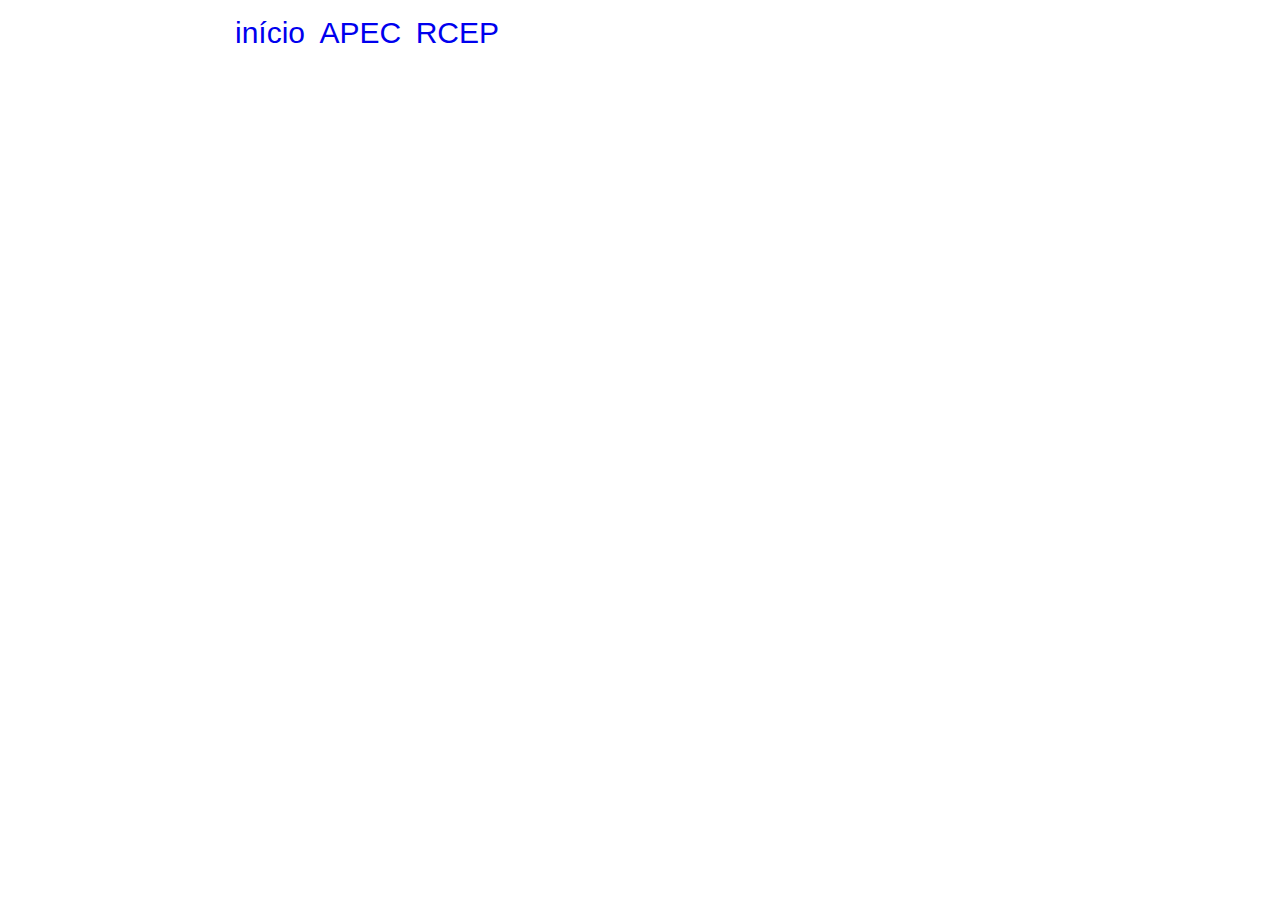
==== apec.html @ 2ad160b2 "inicio(css nao terminado)" ====
<!DOCTYPE html>
<html lang="en">
<head>
    <meta charset="UTF-8">
    <meta http-equiv="X-UA-Compatible" content="IE=edge">
    <meta name="viewport" content="width=device-width, initial-scale=1.0">
    <link rel="stylesheet" href="style.css">
    <title>APEC</title>
</head>
<body>
    <header>
        <ul>
            <li><a href=".">início</a></li><li>
                <a href="apec.html">APEC</a></li>
            <li><a href="rcep.html">RCEP</a></li>
        </ul>
    </header>
</body>
</html>
---- style.css ----
body{
    font-family: 'Segoe UI', Tahoma, Geneva, Verdana, sans-serif;
    width: 900px;
    margin: auto;
}
header ul li{
    list-style: none;
    display: inline;
    margin: 5px;
}
header ul li a{
    text-decoration: none;
    font-size: 30px;
}
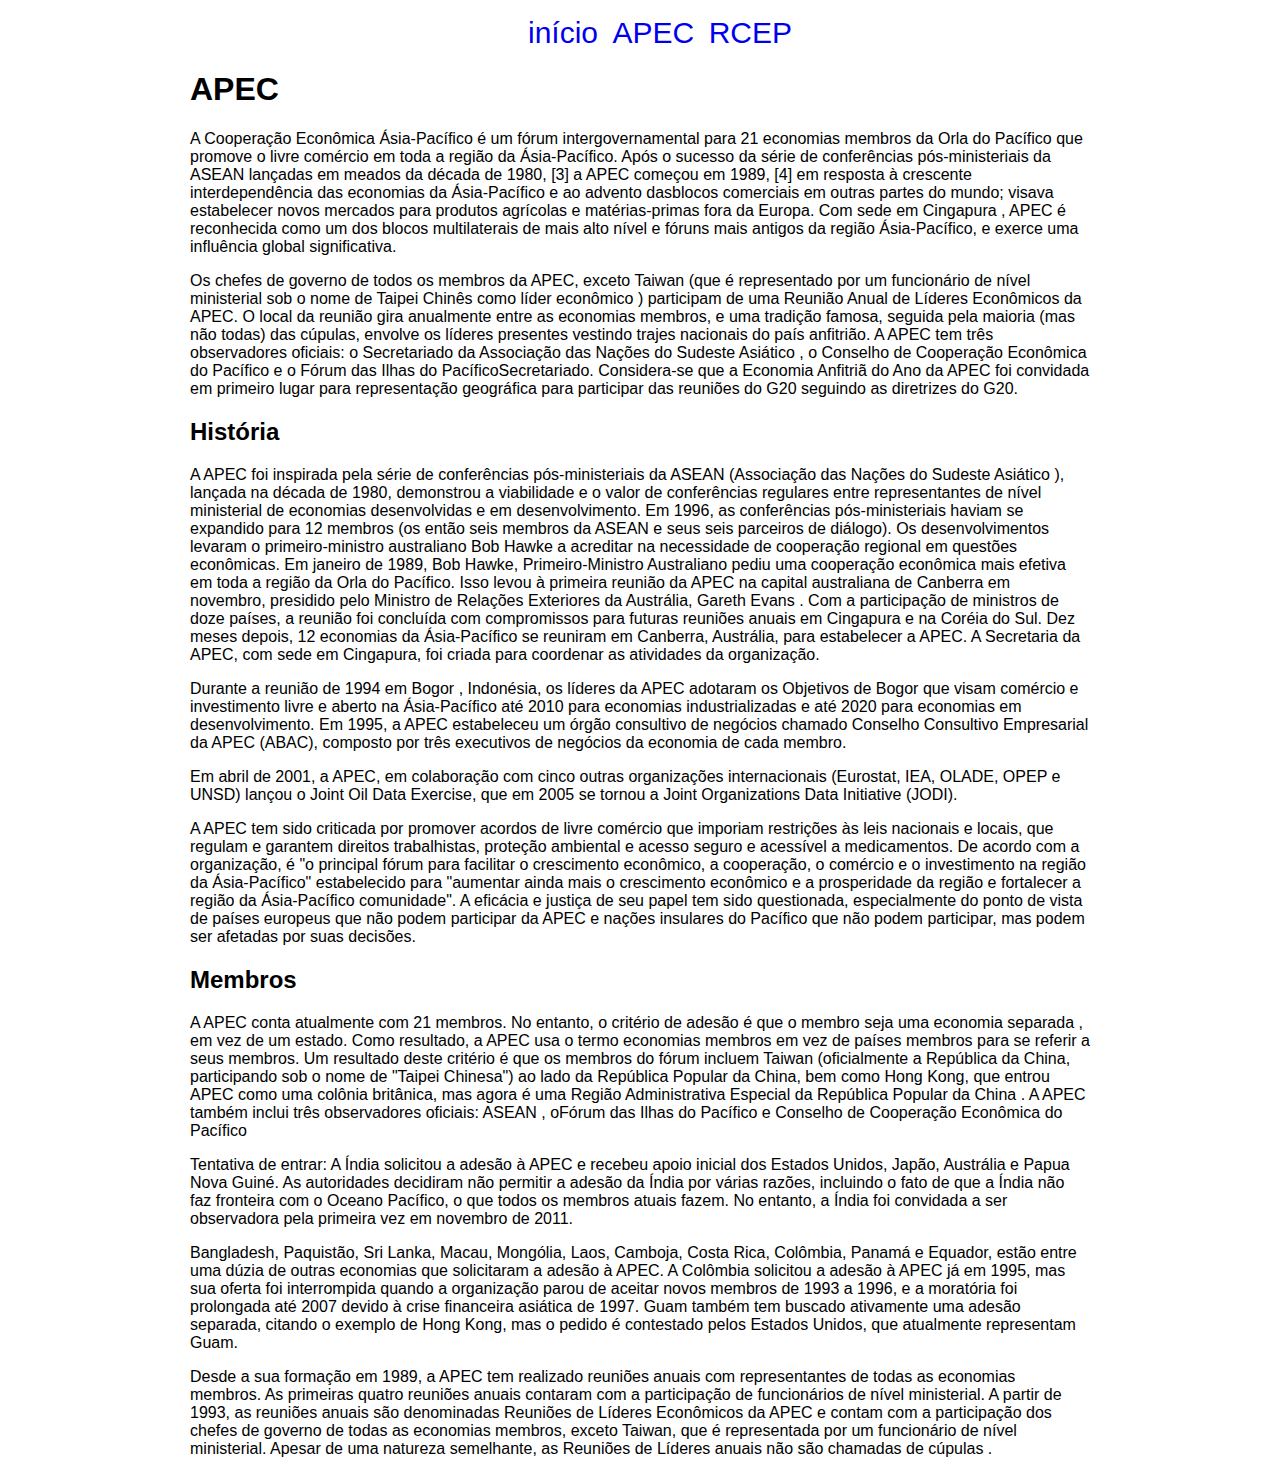
==== commit 1601ccad: "texto rcep" ====
--- a/apec.html
+++ b/apec.html
@@ -10,10 +10,30 @@
 <body>
     <header>
         <ul>
-            <li><a href=".">início</a></li><li>
-                <a href="apec.html">APEC</a></li>
+            <li><a href=".">início</a></li>
+            <li><a href="apec.html">APEC</a></li>
             <li><a href="rcep.html">RCEP</a></li>
         </ul>
     </header>
+    <h1>APEC</h1>
+    <section>
+        <p>A Cooperação Econômica Ásia-Pacífico é um fórum intergovernamental para 21 economias membros da Orla do Pacífico que promove o livre comércio em toda a região da Ásia-Pacífico. Após o sucesso da série de conferências pós-ministeriais da ASEAN lançadas em meados da década de 1980, [3] a APEC começou em 1989, [4] em resposta à crescente interdependência das economias da Ásia-Pacífico e ao advento dasblocos comerciais em outras partes do mundo; visava estabelecer novos mercados para produtos agrícolas e matérias-primas fora da Europa. Com sede em Cingapura , APEC é reconhecida como um dos blocos multilaterais de mais alto nível e fóruns mais antigos da região Ásia-Pacífico, e exerce uma influência global significativa.</p>
+<p>Os chefes de governo de todos os membros da APEC, exceto Taiwan (que é representado por um funcionário de nível ministerial sob o nome de Taipei Chinês como líder econômico ) participam de uma Reunião Anual de Líderes Econômicos da APEC. O local da reunião gira anualmente entre as economias membros, e uma tradição famosa, seguida pela maioria (mas não todas) das cúpulas, envolve os líderes presentes vestindo trajes nacionais do país anfitrião. A APEC tem três observadores oficiais: o Secretariado da Associação das Nações do Sudeste Asiático , o Conselho de Cooperação Econômica do Pacífico e o Fórum das Ilhas do PacíficoSecretariado. Considera-se que a Economia Anfitriã do Ano da APEC foi convidada em primeiro lugar para representação geográfica para participar das reuniões do G20 seguindo as diretrizes do G20.</p>
+    </section>
+    <section>
+        <h2>História</h2>
+        <p></p>
+        <p>A APEC foi inspirada pela série de conferências pós-ministeriais da ASEAN  (Associação das Nações do Sudeste Asiático ), lançada na década de 1980, demonstrou a viabilidade e o valor de conferências regulares entre representantes de nível ministerial de economias desenvolvidas e em desenvolvimento. Em 1996, as conferências pós-ministeriais haviam se expandido para 12 membros (os então seis membros da ASEAN e seus seis parceiros de diálogo). Os desenvolvimentos levaram o primeiro-ministro australiano Bob Hawke a acreditar na necessidade de cooperação regional em questões econômicas. Em janeiro de 1989, Bob Hawke, Primeiro-Ministro Australiano pediu uma cooperação econômica mais efetiva em toda a região da Orla do Pacífico. Isso levou à primeira reunião da APEC na capital australiana de Canberra em novembro, presidido pelo Ministro de Relações Exteriores da Austrália, Gareth Evans . Com a participação de ministros de doze países, a reunião foi concluída com compromissos para futuras reuniões anuais em Cingapura e na Coréia do Sul. Dez meses depois, 12 economias da Ásia-Pacífico se reuniram em Canberra, Austrália, para estabelecer a APEC. A Secretaria da APEC, com sede em Cingapura, foi criada para coordenar as atividades da organização.</p>
+        <p>Durante a reunião de 1994 em Bogor , Indonésia, os líderes da APEC adotaram os Objetivos de Bogor que visam comércio e investimento livre e aberto na Ásia-Pacífico até 2010 para economias industrializadas e até 2020 para economias em desenvolvimento. Em 1995, a APEC estabeleceu um órgão consultivo de negócios chamado Conselho Consultivo Empresarial da APEC (ABAC), composto por três executivos de negócios da economia de cada membro.</p>
+        <p>Em abril de 2001, a APEC, em colaboração com cinco outras organizações internacionais (Eurostat, IEA, OLADE, OPEP e UNSD) lançou o Joint Oil Data Exercise, que em 2005 se tornou a Joint Organizations Data Initiative (JODI).</p>
+        <p>A APEC tem sido criticada por promover acordos de livre comércio que imporiam restrições às leis nacionais e locais, que regulam e garantem direitos trabalhistas, proteção ambiental e acesso seguro e acessível a medicamentos. De acordo com a organização, é "o principal fórum para facilitar o crescimento econômico, a cooperação, o comércio e o investimento na região da Ásia-Pacífico" estabelecido para "aumentar ainda mais o crescimento econômico e a prosperidade da região e fortalecer a região da Ásia-Pacífico comunidade". A eficácia e justiça de seu papel tem sido questionada, especialmente do ponto de vista de países europeus que não podem participar da APEC e nações insulares do Pacífico que não podem participar, mas podem ser afetadas por suas decisões.</p>
+    </section>
+    <section>
+        <h2>Membros</h2>
+        <p>A APEC conta atualmente com 21 membros. No entanto, o critério de adesão é que o membro seja uma economia separada , em vez de um estado. Como resultado, a APEC usa o termo economias membros em vez de países membros para se referir a seus membros. Um resultado deste critério é que os membros do fórum incluem Taiwan (oficialmente a República da China, participando sob o nome de "Taipei Chinesa") ao lado da República Popular da China, bem como Hong Kong, que entrou APEC como uma colônia britânica, mas agora é uma Região Administrativa Especial da República Popular da China . A APEC também inclui três observadores oficiais: ASEAN , oFórum das Ilhas do Pacífico e Conselho de Cooperação Econômica do Pacífico </p>
+        <p>Tentativa de entrar: A Índia solicitou a adesão à APEC e recebeu apoio inicial dos Estados Unidos, Japão, Austrália e Papua Nova Guiné. As autoridades decidiram não permitir a adesão da Índia por várias razões, incluindo o fato de que a Índia não faz fronteira com o Oceano Pacífico, o que todos os membros atuais fazem. No entanto, a Índia foi convidada a ser observadora pela primeira vez em novembro de 2011.</p>
+        <p>Bangladesh, Paquistão, Sri Lanka, Macau, Mongólia, Laos, Camboja, Costa Rica, Colômbia, Panamá e Equador,  estão entre uma dúzia de outras economias que solicitaram a adesão à APEC. A Colômbia solicitou a adesão à APEC já em 1995, mas sua oferta foi interrompida quando a organização parou de aceitar novos membros de 1993 a 1996,  e a moratória foi prolongada até 2007 devido à crise financeira asiática de 1997. Guam também tem buscado ativamente uma adesão separada, citando o exemplo de Hong Kong, mas o pedido é contestado pelos Estados Unidos, que atualmente representam Guam.</p>
+        <p>Desde a sua formação em 1989, a APEC tem realizado reuniões anuais com representantes de todas as economias membros. As primeiras quatro reuniões anuais contaram com a participação de funcionários de nível ministerial. A partir de 1993, as reuniões anuais são denominadas Reuniões de Líderes Econômicos da APEC e contam com a participação dos chefes de governo de todas as economias membros, exceto Taiwan, que é representada por um funcionário de nível ministerial. Apesar de uma natureza semelhante, as Reuniões de Líderes anuais não são chamadas de cúpulas .</p>
+    </section>
 </body>
 </html>--- a/style.css
+++ b/style.css
@@ -1,7 +1,11 @@
 body{
     font-family: 'Segoe UI', Tahoma, Geneva, Verdana, sans-serif;
-    width: 900px;
+    max-width: 900px;
     margin: auto;
+}
+header{
+    margin: auto;
+    text-align: center;
 }
 header ul li{
     list-style: none;
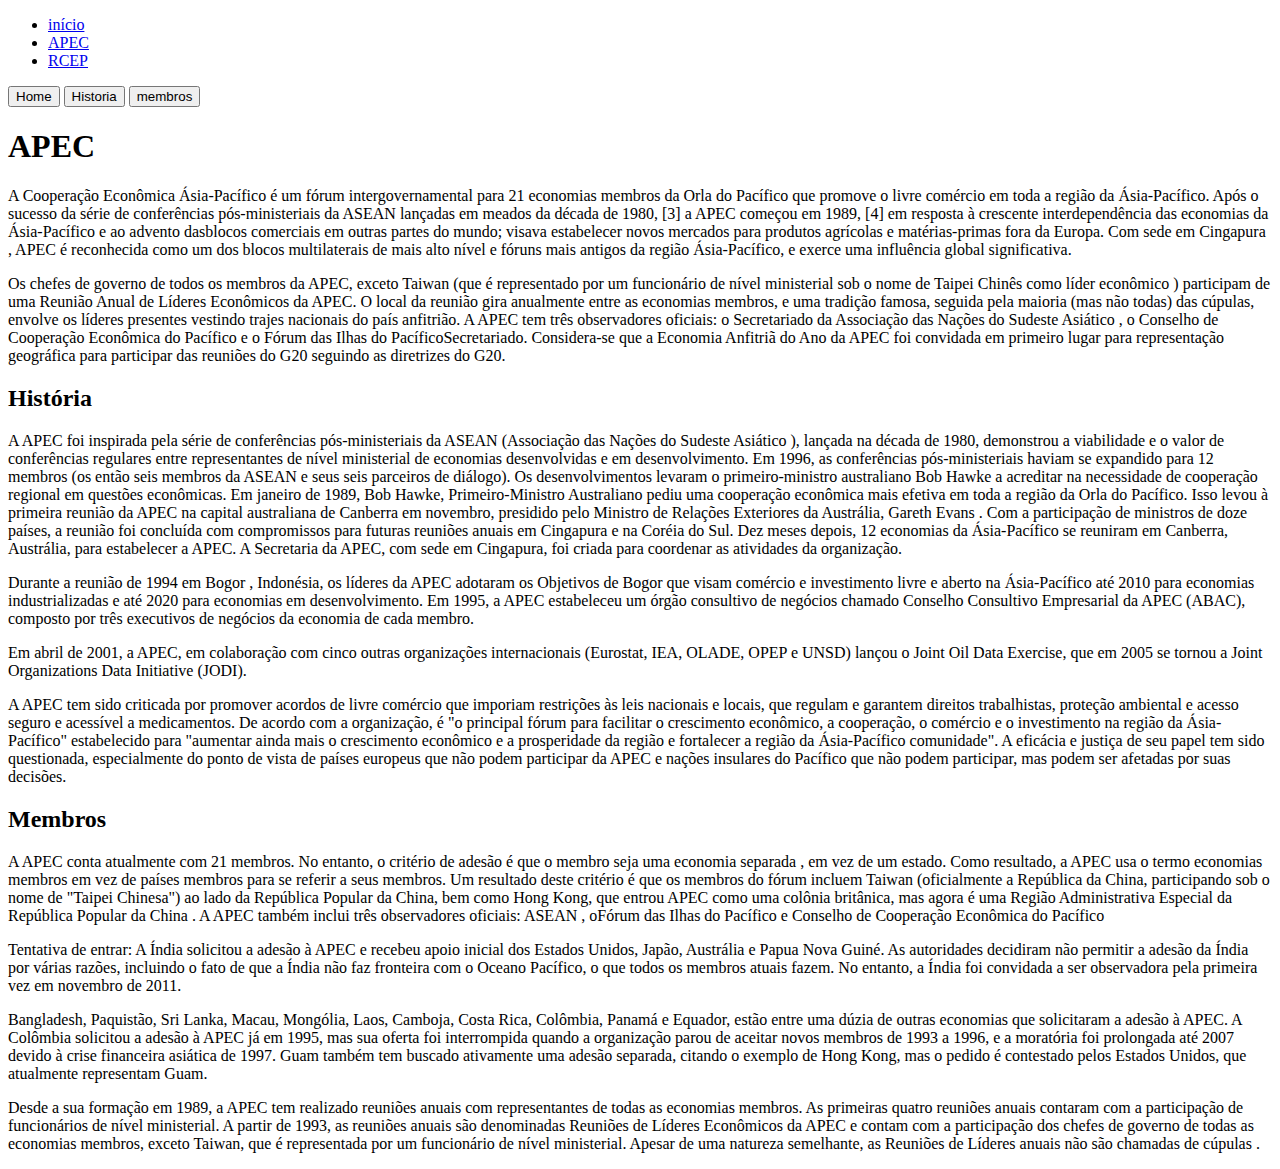
==== commit 91a5f297: "add bootstrap" ====
--- a/apec.html
+++ b/apec.html
@@ -4,36 +4,51 @@
     <meta charset="UTF-8">
     <meta http-equiv="X-UA-Compatible" content="IE=edge">
     <meta name="viewport" content="width=device-width, initial-scale=1.0">
-    <link rel="stylesheet" href="style.css">
+    <!--<link rel="stylesheet" href="style.css">-->
+    <link href="https://cdn.jsdelivr.net/npm/bootstrap@5.1.3/dist/css/bootstrap.min.css" rel="stylesheet" integrity="sha384-1BmE4kWBq78iYhFldvKuhfTAU6auU8tT94WrHftjDbrCEXSU1oBoqyl2QvZ6jIW3" crossorigin="anonymous">
+    
+    <script src="https://cdn.jsdelivr.net/npm/@popperjs/core@2.10.2/dist/umd/popper.min.js" integrity="sha384-7+zCNj/IqJ95wo16oMtfsKbZ9ccEh31eOz1HGyDuCQ6wgnyJNSYdrPa03rtR1zdB" crossorigin="anonymous"></script>
+<script src="https://cdn.jsdelivr.net/npm/bootstrap@5.1.3/dist/js/bootstrap.min.js" integrity="sha384-QJHtvGhmr9XOIpI6YVutG+2QOK9T+ZnN4kzFN1RtK3zEFEIsxhlmWl5/YESvpZ13" crossorigin="anonymous"></script>
     <title>APEC</title>
 </head>
 <body>
-    <header>
-        <ul>
-            <li><a href=".">início</a></li>
-            <li><a href="apec.html">APEC</a></li>
-            <li><a href="rcep.html">RCEP</a></li>
+    <header class="d-flex justify-content-center py-3">
+        <ul class="nav nav-pills">
+            <li class="nav-item"><a class="nav-link" href=".">início</a></li>
+            <li class="nav-item"><a class="nav-link active" href="apec.html">APEC</a></li>
+            <li class="nav-item"><a class="nav-link" href="rcep.html">RCEP</a></li>
         </ul>
     </header>
-    <h1>APEC</h1>
-    <section>
-        <p>A Cooperação Econômica Ásia-Pacífico é um fórum intergovernamental para 21 economias membros da Orla do Pacífico que promove o livre comércio em toda a região da Ásia-Pacífico. Após o sucesso da série de conferências pós-ministeriais da ASEAN lançadas em meados da década de 1980, [3] a APEC começou em 1989, [4] em resposta à crescente interdependência das economias da Ásia-Pacífico e ao advento dasblocos comerciais em outras partes do mundo; visava estabelecer novos mercados para produtos agrícolas e matérias-primas fora da Europa. Com sede em Cingapura , APEC é reconhecida como um dos blocos multilaterais de mais alto nível e fóruns mais antigos da região Ásia-Pacífico, e exerce uma influência global significativa.</p>
-<p>Os chefes de governo de todos os membros da APEC, exceto Taiwan (que é representado por um funcionário de nível ministerial sob o nome de Taipei Chinês como líder econômico ) participam de uma Reunião Anual de Líderes Econômicos da APEC. O local da reunião gira anualmente entre as economias membros, e uma tradição famosa, seguida pela maioria (mas não todas) das cúpulas, envolve os líderes presentes vestindo trajes nacionais do país anfitrião. A APEC tem três observadores oficiais: o Secretariado da Associação das Nações do Sudeste Asiático , o Conselho de Cooperação Econômica do Pacífico e o Fórum das Ilhas do PacíficoSecretariado. Considera-se que a Economia Anfitriã do Ano da APEC foi convidada em primeiro lugar para representação geográfica para participar das reuniões do G20 seguindo as diretrizes do G20.</p>
-    </section>
-    <section>
-        <h2>História</h2>
-        <p></p>
-        <p>A APEC foi inspirada pela série de conferências pós-ministeriais da ASEAN  (Associação das Nações do Sudeste Asiático ), lançada na década de 1980, demonstrou a viabilidade e o valor de conferências regulares entre representantes de nível ministerial de economias desenvolvidas e em desenvolvimento. Em 1996, as conferências pós-ministeriais haviam se expandido para 12 membros (os então seis membros da ASEAN e seus seis parceiros de diálogo). Os desenvolvimentos levaram o primeiro-ministro australiano Bob Hawke a acreditar na necessidade de cooperação regional em questões econômicas. Em janeiro de 1989, Bob Hawke, Primeiro-Ministro Australiano pediu uma cooperação econômica mais efetiva em toda a região da Orla do Pacífico. Isso levou à primeira reunião da APEC na capital australiana de Canberra em novembro, presidido pelo Ministro de Relações Exteriores da Austrália, Gareth Evans . Com a participação de ministros de doze países, a reunião foi concluída com compromissos para futuras reuniões anuais em Cingapura e na Coréia do Sul. Dez meses depois, 12 economias da Ásia-Pacífico se reuniram em Canberra, Austrália, para estabelecer a APEC. A Secretaria da APEC, com sede em Cingapura, foi criada para coordenar as atividades da organização.</p>
-        <p>Durante a reunião de 1994 em Bogor , Indonésia, os líderes da APEC adotaram os Objetivos de Bogor que visam comércio e investimento livre e aberto na Ásia-Pacífico até 2010 para economias industrializadas e até 2020 para economias em desenvolvimento. Em 1995, a APEC estabeleceu um órgão consultivo de negócios chamado Conselho Consultivo Empresarial da APEC (ABAC), composto por três executivos de negócios da economia de cada membro.</p>
-        <p>Em abril de 2001, a APEC, em colaboração com cinco outras organizações internacionais (Eurostat, IEA, OLADE, OPEP e UNSD) lançou o Joint Oil Data Exercise, que em 2005 se tornou a Joint Organizations Data Initiative (JODI).</p>
-        <p>A APEC tem sido criticada por promover acordos de livre comércio que imporiam restrições às leis nacionais e locais, que regulam e garantem direitos trabalhistas, proteção ambiental e acesso seguro e acessível a medicamentos. De acordo com a organização, é "o principal fórum para facilitar o crescimento econômico, a cooperação, o comércio e o investimento na região da Ásia-Pacífico" estabelecido para "aumentar ainda mais o crescimento econômico e a prosperidade da região e fortalecer a região da Ásia-Pacífico comunidade". A eficácia e justiça de seu papel tem sido questionada, especialmente do ponto de vista de países europeus que não podem participar da APEC e nações insulares do Pacífico que não podem participar, mas podem ser afetadas por suas decisões.</p>
-    </section>
-    <section>
-        <h2>Membros</h2>
-        <p>A APEC conta atualmente com 21 membros. No entanto, o critério de adesão é que o membro seja uma economia separada , em vez de um estado. Como resultado, a APEC usa o termo economias membros em vez de países membros para se referir a seus membros. Um resultado deste critério é que os membros do fórum incluem Taiwan (oficialmente a República da China, participando sob o nome de "Taipei Chinesa") ao lado da República Popular da China, bem como Hong Kong, que entrou APEC como uma colônia britânica, mas agora é uma Região Administrativa Especial da República Popular da China . A APEC também inclui três observadores oficiais: ASEAN , oFórum das Ilhas do Pacífico e Conselho de Cooperação Econômica do Pacífico </p>
-        <p>Tentativa de entrar: A Índia solicitou a adesão à APEC e recebeu apoio inicial dos Estados Unidos, Japão, Austrália e Papua Nova Guiné. As autoridades decidiram não permitir a adesão da Índia por várias razões, incluindo o fato de que a Índia não faz fronteira com o Oceano Pacífico, o que todos os membros atuais fazem. No entanto, a Índia foi convidada a ser observadora pela primeira vez em novembro de 2011.</p>
-        <p>Bangladesh, Paquistão, Sri Lanka, Macau, Mongólia, Laos, Camboja, Costa Rica, Colômbia, Panamá e Equador,  estão entre uma dúzia de outras economias que solicitaram a adesão à APEC. A Colômbia solicitou a adesão à APEC já em 1995, mas sua oferta foi interrompida quando a organização parou de aceitar novos membros de 1993 a 1996,  e a moratória foi prolongada até 2007 devido à crise financeira asiática de 1997. Guam também tem buscado ativamente uma adesão separada, citando o exemplo de Hong Kong, mas o pedido é contestado pelos Estados Unidos, que atualmente representam Guam.</p>
-        <p>Desde a sua formação em 1989, a APEC tem realizado reuniões anuais com representantes de todas as economias membros. As primeiras quatro reuniões anuais contaram com a participação de funcionários de nível ministerial. A partir de 1993, as reuniões anuais são denominadas Reuniões de Líderes Econômicos da APEC e contam com a participação dos chefes de governo de todas as economias membros, exceto Taiwan, que é representada por um funcionário de nível ministerial. Apesar de uma natureza semelhante, as Reuniões de Líderes anuais não são chamadas de cúpulas .</p>
-    </section>
+    <div class="container">
+        <nav>
+            <div class="nav nav-tabs mb-3" id="nav-tab" role="tablist">
+                <button class="nav-link active" id="nav-intro-tab" data-bs-toggle="tab" data-bs-target="#nav-intro" type="button" role="tab" aria-controls="nav-intro" aria-selected="true">Home</button>
+                <button class="nav-link" id="nav-historia-tab" data-bs-toggle="tab" data-bs-target="#nav-historia" type="button" role="tab" aria-controls="nav-historia" aria-selected="false">Historia</button>
+                <button class="nav-link" id="nav-membros-tab" data-bs-toggle="tab" data-bs-target="#nav-membros" type="button" role="tab" aria-controls="nav-membros" aria-selected="false">membros</button>
+              </div>
+        </nav>
+        <div class="tab-content" id="nav-tabContent">
+        <section class="tab-pane fade show active" id="nav-intro" role="tabpanel" aria-labelledby="nav-intro-tab" >
+            <h1>APEC</h1>
+            <p>A Cooperação Econômica Ásia-Pacífico é um fórum intergovernamental para 21 economias membros da Orla do Pacífico que promove o livre comércio em toda a região da Ásia-Pacífico. Após o sucesso da série de conferências pós-ministeriais da ASEAN lançadas em meados da década de 1980, [3] a APEC começou em 1989, [4] em resposta à crescente interdependência das economias da Ásia-Pacífico e ao advento dasblocos comerciais em outras partes do mundo; visava estabelecer novos mercados para produtos agrícolas e matérias-primas fora da Europa. Com sede em Cingapura , APEC é reconhecida como um dos blocos multilaterais de mais alto nível e fóruns mais antigos da região Ásia-Pacífico, e exerce uma influência global significativa.</p>
+            <p>Os chefes de governo de todos os membros da APEC, exceto Taiwan (que é representado por um funcionário de nível ministerial sob o nome de Taipei Chinês como líder econômico ) participam de uma Reunião Anual de Líderes Econômicos da APEC. O local da reunião gira anualmente entre as economias membros, e uma tradição famosa, seguida pela maioria (mas não todas) das cúpulas, envolve os líderes presentes vestindo trajes nacionais do país anfitrião. A APEC tem três observadores oficiais: o Secretariado da Associação das Nações do Sudeste Asiático , o Conselho de Cooperação Econômica do Pacífico e o Fórum das Ilhas do PacíficoSecretariado. Considera-se que a Economia Anfitriã do Ano da APEC foi convidada em primeiro lugar para representação geográfica para participar das reuniões do G20 seguindo as diretrizes do G20.</p>
+        </section>
+        <section class="tab-pane fade" id="nav-historia" role="tabpanel" aria-labelledby="nav-historia-tab" >
+            <h2>História</h2>
+            <p></p>
+            <p>A APEC foi inspirada pela série de conferências pós-ministeriais da ASEAN  (Associação das Nações do Sudeste Asiático ), lançada na década de 1980, demonstrou a viabilidade e o valor de conferências regulares entre representantes de nível ministerial de economias desenvolvidas e em desenvolvimento. Em 1996, as conferências pós-ministeriais haviam se expandido para 12 membros (os então seis membros da ASEAN e seus seis parceiros de diálogo). Os desenvolvimentos levaram o primeiro-ministro australiano Bob Hawke a acreditar na necessidade de cooperação regional em questões econômicas. Em janeiro de 1989, Bob Hawke, Primeiro-Ministro Australiano pediu uma cooperação econômica mais efetiva em toda a região da Orla do Pacífico. Isso levou à primeira reunião da APEC na capital australiana de Canberra em novembro, presidido pelo Ministro de Relações Exteriores da Austrália, Gareth Evans . Com a participação de ministros de doze países, a reunião foi concluída com compromissos para futuras reuniões anuais em Cingapura e na Coréia do Sul. Dez meses depois, 12 economias da Ásia-Pacífico se reuniram em Canberra, Austrália, para estabelecer a APEC. A Secretaria da APEC, com sede em Cingapura, foi criada para coordenar as atividades da organização.</p>
+            <p>Durante a reunião de 1994 em Bogor , Indonésia, os líderes da APEC adotaram os Objetivos de Bogor que visam comércio e investimento livre e aberto na Ásia-Pacífico até 2010 para economias industrializadas e até 2020 para economias em desenvolvimento. Em 1995, a APEC estabeleceu um órgão consultivo de negócios chamado Conselho Consultivo Empresarial da APEC (ABAC), composto por três executivos de negócios da economia de cada membro.</p>
+            <p>Em abril de 2001, a APEC, em colaboração com cinco outras organizações internacionais (Eurostat, IEA, OLADE, OPEP e UNSD) lançou o Joint Oil Data Exercise, que em 2005 se tornou a Joint Organizations Data Initiative (JODI).</p>
+            <p>A APEC tem sido criticada por promover acordos de livre comércio que imporiam restrições às leis nacionais e locais, que regulam e garantem direitos trabalhistas, proteção ambiental e acesso seguro e acessível a medicamentos. De acordo com a organização, é "o principal fórum para facilitar o crescimento econômico, a cooperação, o comércio e o investimento na região da Ásia-Pacífico" estabelecido para "aumentar ainda mais o crescimento econômico e a prosperidade da região e fortalecer a região da Ásia-Pacífico comunidade". A eficácia e justiça de seu papel tem sido questionada, especialmente do ponto de vista de países europeus que não podem participar da APEC e nações insulares do Pacífico que não podem participar, mas podem ser afetadas por suas decisões.</p>
+        </section>
+        <section class="tab-pane fade" id="nav-membros" role="tabpanel" aria-labelledby="nav-membros-tab" >
+            <h2>Membros</h2>
+            <p>A APEC conta atualmente com 21 membros. No entanto, o critério de adesão é que o membro seja uma economia separada , em vez de um estado. Como resultado, a APEC usa o termo economias membros em vez de países membros para se referir a seus membros. Um resultado deste critério é que os membros do fórum incluem Taiwan (oficialmente a República da China, participando sob o nome de "Taipei Chinesa") ao lado da República Popular da China, bem como Hong Kong, que entrou APEC como uma colônia britânica, mas agora é uma Região Administrativa Especial da República Popular da China . A APEC também inclui três observadores oficiais: ASEAN , oFórum das Ilhas do Pacífico e Conselho de Cooperação Econômica do Pacífico </p>
+            <p>Tentativa de entrar: A Índia solicitou a adesão à APEC e recebeu apoio inicial dos Estados Unidos, Japão, Austrália e Papua Nova Guiné. As autoridades decidiram não permitir a adesão da Índia por várias razões, incluindo o fato de que a Índia não faz fronteira com o Oceano Pacífico, o que todos os membros atuais fazem. No entanto, a Índia foi convidada a ser observadora pela primeira vez em novembro de 2011.</p>
+            <p>Bangladesh, Paquistão, Sri Lanka, Macau, Mongólia, Laos, Camboja, Costa Rica, Colômbia, Panamá e Equador,  estão entre uma dúzia de outras economias que solicitaram a adesão à APEC. A Colômbia solicitou a adesão à APEC já em 1995, mas sua oferta foi interrompida quando a organização parou de aceitar novos membros de 1993 a 1996,  e a moratória foi prolongada até 2007 devido à crise financeira asiática de 1997. Guam também tem buscado ativamente uma adesão separada, citando o exemplo de Hong Kong, mas o pedido é contestado pelos Estados Unidos, que atualmente representam Guam.</p>
+            <p>Desde a sua formação em 1989, a APEC tem realizado reuniões anuais com representantes de todas as economias membros. As primeiras quatro reuniões anuais contaram com a participação de funcionários de nível ministerial. A partir de 1993, as reuniões anuais são denominadas Reuniões de Líderes Econômicos da APEC e contam com a participação dos chefes de governo de todas as economias membros, exceto Taiwan, que é representada por um funcionário de nível ministerial. Apesar de uma natureza semelhante, as Reuniões de Líderes anuais não são chamadas de cúpulas .</p>
+        </section>
+    </div>
+    </div>
 </body>
 </html>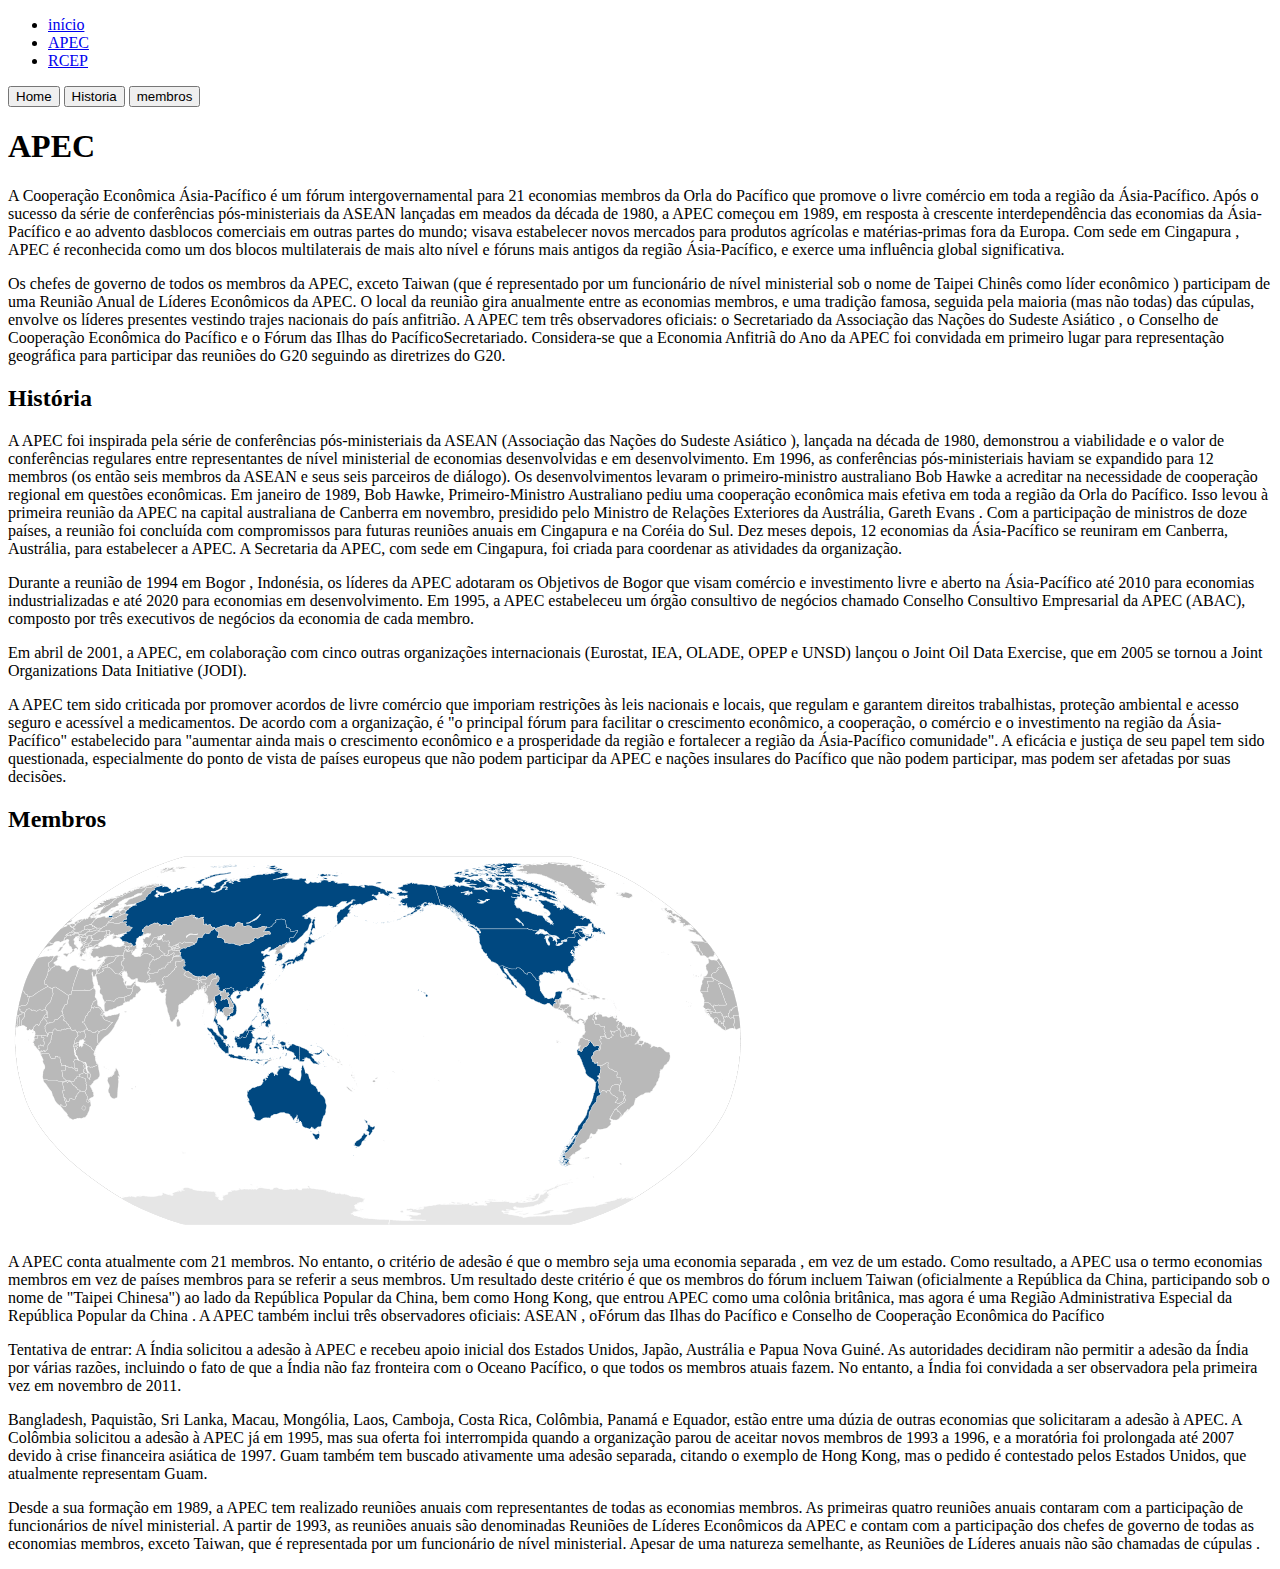
==== commit 61aee693: "add-maps" ====
--- a/apec.html
+++ b/apec.html
@@ -3,12 +3,10 @@
 <head>
     <meta charset="UTF-8">
     <meta http-equiv="X-UA-Compatible" content="IE=edge">
-    <meta name="viewport" content="width=device-width, initial-scale=1.0">
     <!--<link rel="stylesheet" href="style.css">-->
     <link href="https://cdn.jsdelivr.net/npm/bootstrap@5.1.3/dist/css/bootstrap.min.css" rel="stylesheet" integrity="sha384-1BmE4kWBq78iYhFldvKuhfTAU6auU8tT94WrHftjDbrCEXSU1oBoqyl2QvZ6jIW3" crossorigin="anonymous">
-    
     <script src="https://cdn.jsdelivr.net/npm/@popperjs/core@2.10.2/dist/umd/popper.min.js" integrity="sha384-7+zCNj/IqJ95wo16oMtfsKbZ9ccEh31eOz1HGyDuCQ6wgnyJNSYdrPa03rtR1zdB" crossorigin="anonymous"></script>
-<script src="https://cdn.jsdelivr.net/npm/bootstrap@5.1.3/dist/js/bootstrap.min.js" integrity="sha384-QJHtvGhmr9XOIpI6YVutG+2QOK9T+ZnN4kzFN1RtK3zEFEIsxhlmWl5/YESvpZ13" crossorigin="anonymous"></script>
+    <script src="https://cdn.jsdelivr.net/npm/bootstrap@5.1.3/dist/js/bootstrap.min.js" integrity="sha384-QJHtvGhmr9XOIpI6YVutG+2QOK9T+ZnN4kzFN1RtK3zEFEIsxhlmWl5/YESvpZ13" crossorigin="anonymous"></script>
     <title>APEC</title>
 </head>
 <body>
@@ -30,7 +28,7 @@
         <div class="tab-content" id="nav-tabContent">
         <section class="tab-pane fade show active" id="nav-intro" role="tabpanel" aria-labelledby="nav-intro-tab" >
             <h1>APEC</h1>
-            <p>A Cooperação Econômica Ásia-Pacífico é um fórum intergovernamental para 21 economias membros da Orla do Pacífico que promove o livre comércio em toda a região da Ásia-Pacífico. Após o sucesso da série de conferências pós-ministeriais da ASEAN lançadas em meados da década de 1980, [3] a APEC começou em 1989, [4] em resposta à crescente interdependência das economias da Ásia-Pacífico e ao advento dasblocos comerciais em outras partes do mundo; visava estabelecer novos mercados para produtos agrícolas e matérias-primas fora da Europa. Com sede em Cingapura , APEC é reconhecida como um dos blocos multilaterais de mais alto nível e fóruns mais antigos da região Ásia-Pacífico, e exerce uma influência global significativa.</p>
+            <p>A Cooperação Econômica Ásia-Pacífico é um fórum intergovernamental para 21 economias membros da Orla do Pacífico que promove o livre comércio em toda a região da Ásia-Pacífico. Após o sucesso da série de conferências pós-ministeriais da ASEAN lançadas em meados da década de 1980, a APEC começou em 1989, em resposta à crescente interdependência das economias da Ásia-Pacífico e ao advento dasblocos comerciais em outras partes do mundo; visava estabelecer novos mercados para produtos agrícolas e matérias-primas fora da Europa. Com sede em Cingapura , APEC é reconhecida como um dos blocos multilaterais de mais alto nível e fóruns mais antigos da região Ásia-Pacífico, e exerce uma influência global significativa.</p>
             <p>Os chefes de governo de todos os membros da APEC, exceto Taiwan (que é representado por um funcionário de nível ministerial sob o nome de Taipei Chinês como líder econômico ) participam de uma Reunião Anual de Líderes Econômicos da APEC. O local da reunião gira anualmente entre as economias membros, e uma tradição famosa, seguida pela maioria (mas não todas) das cúpulas, envolve os líderes presentes vestindo trajes nacionais do país anfitrião. A APEC tem três observadores oficiais: o Secretariado da Associação das Nações do Sudeste Asiático , o Conselho de Cooperação Econômica do Pacífico e o Fórum das Ilhas do PacíficoSecretariado. Considera-se que a Economia Anfitriã do Ano da APEC foi convidada em primeiro lugar para representação geográfica para participar das reuniões do G20 seguindo as diretrizes do G20.</p>
         </section>
         <section class="tab-pane fade" id="nav-historia" role="tabpanel" aria-labelledby="nav-historia-tab" >
@@ -43,6 +41,7 @@
         </section>
         <section class="tab-pane fade" id="nav-membros" role="tabpanel" aria-labelledby="nav-membros-tab" >
             <h2>Membros</h2>
+            <img src="img/apec-map-1.png" alt="apec-mapa" class="img-fluid mx-auto d-flex">
             <p>A APEC conta atualmente com 21 membros. No entanto, o critério de adesão é que o membro seja uma economia separada , em vez de um estado. Como resultado, a APEC usa o termo economias membros em vez de países membros para se referir a seus membros. Um resultado deste critério é que os membros do fórum incluem Taiwan (oficialmente a República da China, participando sob o nome de "Taipei Chinesa") ao lado da República Popular da China, bem como Hong Kong, que entrou APEC como uma colônia britânica, mas agora é uma Região Administrativa Especial da República Popular da China . A APEC também inclui três observadores oficiais: ASEAN , oFórum das Ilhas do Pacífico e Conselho de Cooperação Econômica do Pacífico </p>
             <p>Tentativa de entrar: A Índia solicitou a adesão à APEC e recebeu apoio inicial dos Estados Unidos, Japão, Austrália e Papua Nova Guiné. As autoridades decidiram não permitir a adesão da Índia por várias razões, incluindo o fato de que a Índia não faz fronteira com o Oceano Pacífico, o que todos os membros atuais fazem. No entanto, a Índia foi convidada a ser observadora pela primeira vez em novembro de 2011.</p>
             <p>Bangladesh, Paquistão, Sri Lanka, Macau, Mongólia, Laos, Camboja, Costa Rica, Colômbia, Panamá e Equador,  estão entre uma dúzia de outras economias que solicitaram a adesão à APEC. A Colômbia solicitou a adesão à APEC já em 1995, mas sua oferta foi interrompida quando a organização parou de aceitar novos membros de 1993 a 1996,  e a moratória foi prolongada até 2007 devido à crise financeira asiática de 1997. Guam também tem buscado ativamente uma adesão separada, citando o exemplo de Hong Kong, mas o pedido é contestado pelos Estados Unidos, que atualmente representam Guam.</p>
--- a/style.css
+++ b/style.css
@@ -15,4 +15,8 @@
 header ul li a{
     text-decoration: none;
     font-size: 30px;
+}
+p{
+    text-indent: 50px;
+    font-size: 22px;
 }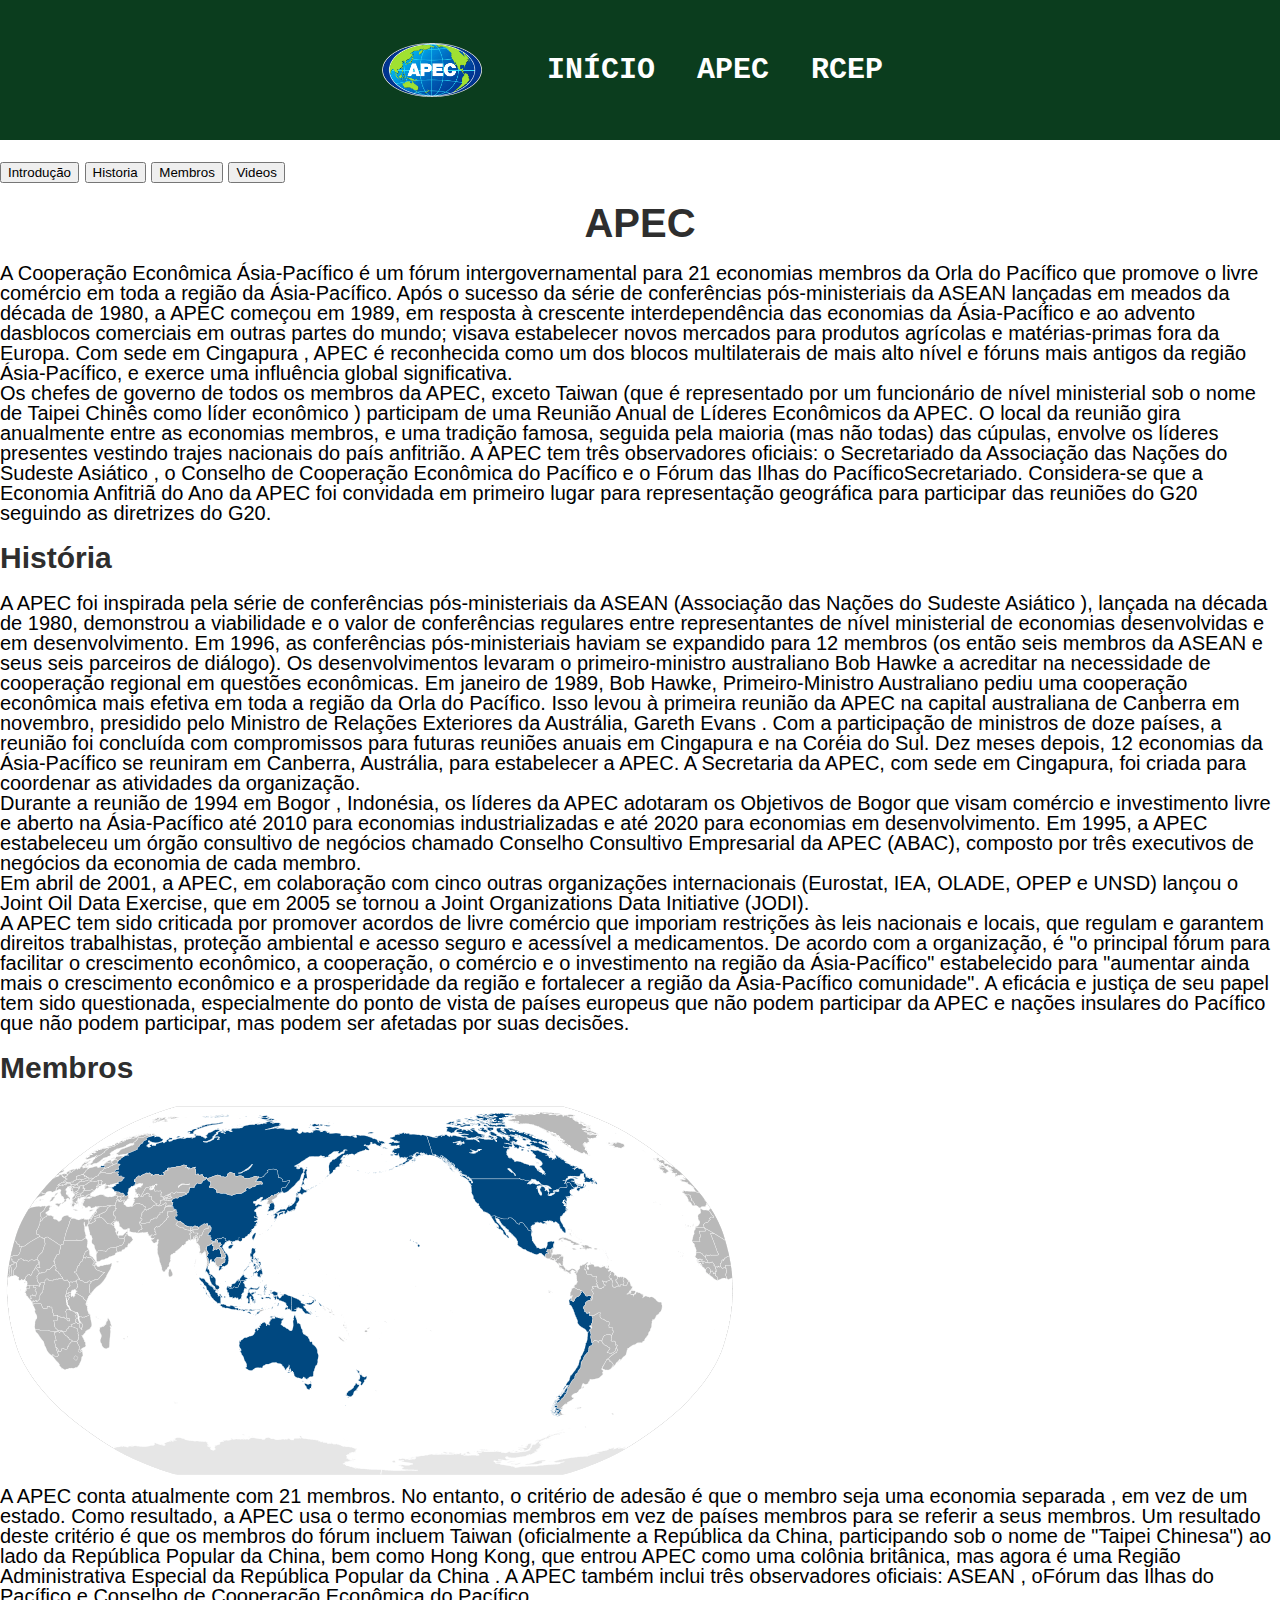
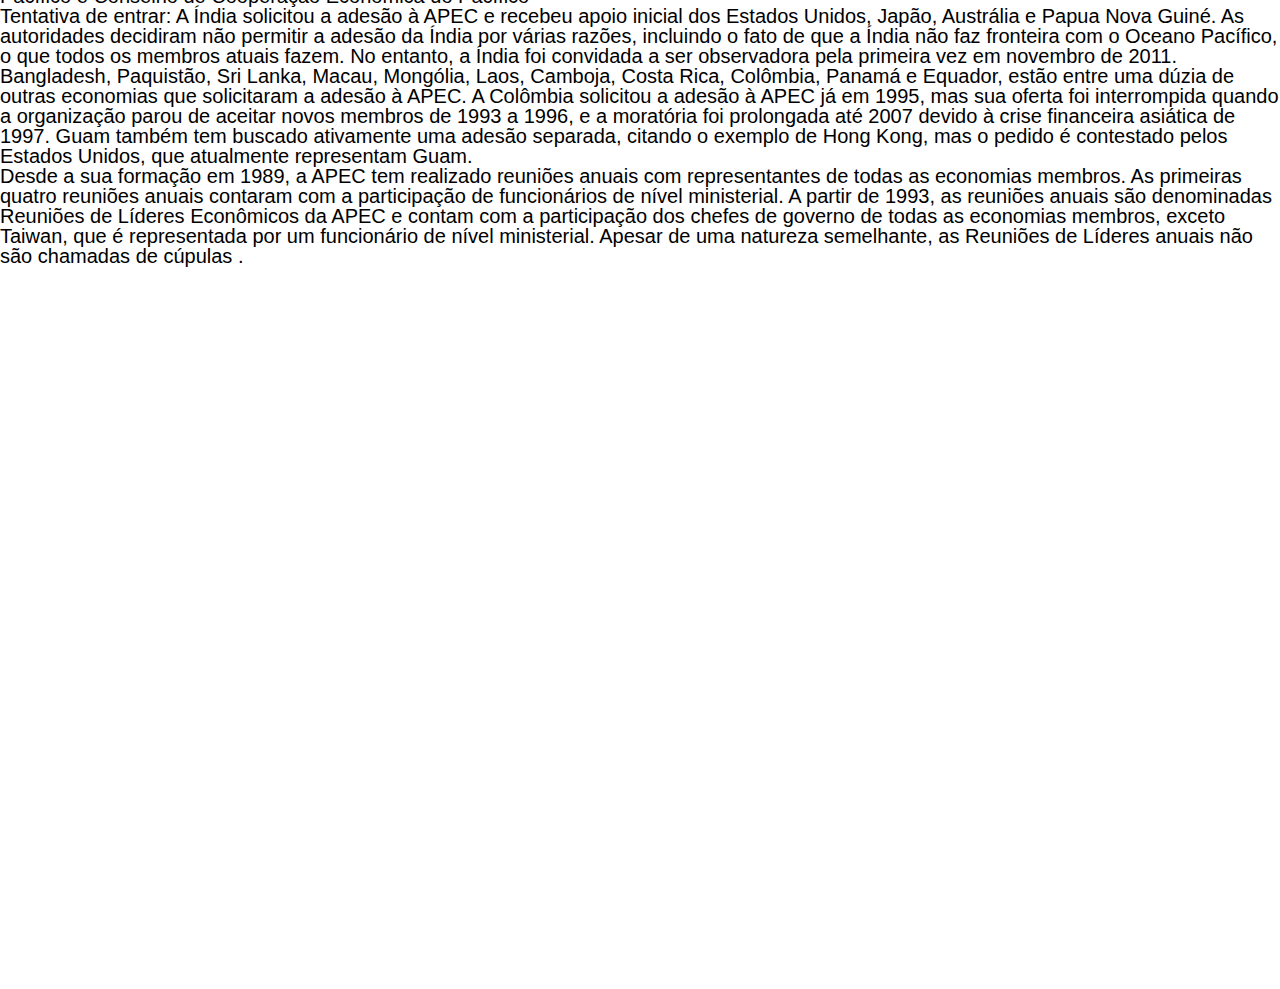
==== commit 7365639c: "versão final" ====
--- a/apec.html
+++ b/apec.html
@@ -1,53 +1,68 @@
 <!DOCTYPE html>
 <html lang="en">
-<head>
-    <meta charset="UTF-8">
-    <meta http-equiv="X-UA-Compatible" content="IE=edge">
-    <!--<link rel="stylesheet" href="style.css">-->
-    <link href="https://cdn.jsdelivr.net/npm/bootstrap@5.1.3/dist/css/bootstrap.min.css" rel="stylesheet" integrity="sha384-1BmE4kWBq78iYhFldvKuhfTAU6auU8tT94WrHftjDbrCEXSU1oBoqyl2QvZ6jIW3" crossorigin="anonymous">
-    <script src="https://cdn.jsdelivr.net/npm/@popperjs/core@2.10.2/dist/umd/popper.min.js" integrity="sha384-7+zCNj/IqJ95wo16oMtfsKbZ9ccEh31eOz1HGyDuCQ6wgnyJNSYdrPa03rtR1zdB" crossorigin="anonymous"></script>
-    <script src="https://cdn.jsdelivr.net/npm/bootstrap@5.1.3/dist/js/bootstrap.min.js" integrity="sha384-QJHtvGhmr9XOIpI6YVutG+2QOK9T+ZnN4kzFN1RtK3zEFEIsxhlmWl5/YESvpZ13" crossorigin="anonymous"></script>
-    <title>APEC</title>
-</head>
+    <head>
+        <meta charset="UTF-8">
+        <meta http-equiv="X-UA-Compatible" content="IE=edge">
+        <!--<link rel="stylesheet" href="style.css">-->
+        <link rel="stylesheet" href="css/css reset.css">
+        <link rel="stylesheet" href="css/style.css">
+        
+        <link href="https://cdn.jsdelivr.net/npm/bootstrap@5.1.3/dist/css/bootstrap.min.css" rel="stylesheet" integrity="sha384-1BmE4kWBq78iYhFldvKuhfTAU6auU8tT94WrHftjDbrCEXSU1oBoqyl2QvZ6jIW3" crossorigin="anonymous">
+        <script src="https://cdn.jsdelivr.net/npm/@popperjs/core@2.10.2/dist/umd/popper.min.js" integrity="sha384-7+zCNj/IqJ95wo16oMtfsKbZ9ccEh31eOz1HGyDuCQ6wgnyJNSYdrPa03rtR1zdB" crossorigin="anonymous"></script>
+        <script src="https://cdn.jsdelivr.net/npm/bootstrap@5.1.3/dist/js/bootstrap.min.js" integrity="sha384-QJHtvGhmr9XOIpI6YVutG+2QOK9T+ZnN4kzFN1RtK3zEFEIsxhlmWl5/YESvpZ13" crossorigin="anonymous"></script>
+        <title>APEC</title>
+        
+    </head>
 <body>
-    <header class="d-flex justify-content-center py-3">
-        <ul class="nav nav-pills">
-            <li class="nav-item"><a class="nav-link" href=".">início</a></li>
-            <li class="nav-item"><a class="nav-link active" href="apec.html">APEC</a></li>
-            <li class="nav-item"><a class="nav-link" href="rcep.html">RCEP</a></li>
-        </ul>
+    <header>
+        <img id="logo" src="img/apec-logo.png" alt="Logo da Lan Control">
+
+        <nav class="menu">
+            <ul>
+                <li><a href="index.html">Início</a></li>
+                <li><a href="apec.html">APEC</a></li>
+                <li><a href="rcep.html">RCEP</a></li>
+            </ul>
+        </nav>
     </header>
+
     <div class="container">
         <nav>
             <div class="nav nav-tabs mb-3" id="nav-tab" role="tablist">
-                <button class="nav-link active" id="nav-intro-tab" data-bs-toggle="tab" data-bs-target="#nav-intro" type="button" role="tab" aria-controls="nav-intro" aria-selected="true">Home</button>
+                <button class="nav-link active" id="nav-intro-tab" data-bs-toggle="tab" data-bs-target="#nav-intro" type="button" role="tab" aria-controls="nav-intro" aria-selected="true">Introdução</button>
                 <button class="nav-link" id="nav-historia-tab" data-bs-toggle="tab" data-bs-target="#nav-historia" type="button" role="tab" aria-controls="nav-historia" aria-selected="false">Historia</button>
-                <button class="nav-link" id="nav-membros-tab" data-bs-toggle="tab" data-bs-target="#nav-membros" type="button" role="tab" aria-controls="nav-membros" aria-selected="false">membros</button>
-              </div>
+                <button class="nav-link" id="nav-membros-tab" data-bs-toggle="tab" data-bs-target="#nav-membros" type="button" role="tab" aria-controls="nav-membros" aria-selected="false">Membros</button>
+                <button class="nav-link" id="nav-videos-tab" data-bs-toggle="tab" data-bs-target="#nav-videos" type="button" role="tab" aria-controls="nav-videos" aria-selected="false">Videos</button>
+  
+            </div>
         </nav>
         <div class="tab-content" id="nav-tabContent">
-        <section class="tab-pane fade show active" id="nav-intro" role="tabpanel" aria-labelledby="nav-intro-tab" >
-            <h1>APEC</h1>
-            <p>A Cooperação Econômica Ásia-Pacífico é um fórum intergovernamental para 21 economias membros da Orla do Pacífico que promove o livre comércio em toda a região da Ásia-Pacífico. Após o sucesso da série de conferências pós-ministeriais da ASEAN lançadas em meados da década de 1980, a APEC começou em 1989, em resposta à crescente interdependência das economias da Ásia-Pacífico e ao advento dasblocos comerciais em outras partes do mundo; visava estabelecer novos mercados para produtos agrícolas e matérias-primas fora da Europa. Com sede em Cingapura , APEC é reconhecida como um dos blocos multilaterais de mais alto nível e fóruns mais antigos da região Ásia-Pacífico, e exerce uma influência global significativa.</p>
-            <p>Os chefes de governo de todos os membros da APEC, exceto Taiwan (que é representado por um funcionário de nível ministerial sob o nome de Taipei Chinês como líder econômico ) participam de uma Reunião Anual de Líderes Econômicos da APEC. O local da reunião gira anualmente entre as economias membros, e uma tradição famosa, seguida pela maioria (mas não todas) das cúpulas, envolve os líderes presentes vestindo trajes nacionais do país anfitrião. A APEC tem três observadores oficiais: o Secretariado da Associação das Nações do Sudeste Asiático , o Conselho de Cooperação Econômica do Pacífico e o Fórum das Ilhas do PacíficoSecretariado. Considera-se que a Economia Anfitriã do Ano da APEC foi convidada em primeiro lugar para representação geográfica para participar das reuniões do G20 seguindo as diretrizes do G20.</p>
-        </section>
-        <section class="tab-pane fade" id="nav-historia" role="tabpanel" aria-labelledby="nav-historia-tab" >
-            <h2>História</h2>
-            <p></p>
-            <p>A APEC foi inspirada pela série de conferências pós-ministeriais da ASEAN  (Associação das Nações do Sudeste Asiático ), lançada na década de 1980, demonstrou a viabilidade e o valor de conferências regulares entre representantes de nível ministerial de economias desenvolvidas e em desenvolvimento. Em 1996, as conferências pós-ministeriais haviam se expandido para 12 membros (os então seis membros da ASEAN e seus seis parceiros de diálogo). Os desenvolvimentos levaram o primeiro-ministro australiano Bob Hawke a acreditar na necessidade de cooperação regional em questões econômicas. Em janeiro de 1989, Bob Hawke, Primeiro-Ministro Australiano pediu uma cooperação econômica mais efetiva em toda a região da Orla do Pacífico. Isso levou à primeira reunião da APEC na capital australiana de Canberra em novembro, presidido pelo Ministro de Relações Exteriores da Austrália, Gareth Evans . Com a participação de ministros de doze países, a reunião foi concluída com compromissos para futuras reuniões anuais em Cingapura e na Coréia do Sul. Dez meses depois, 12 economias da Ásia-Pacífico se reuniram em Canberra, Austrália, para estabelecer a APEC. A Secretaria da APEC, com sede em Cingapura, foi criada para coordenar as atividades da organização.</p>
-            <p>Durante a reunião de 1994 em Bogor , Indonésia, os líderes da APEC adotaram os Objetivos de Bogor que visam comércio e investimento livre e aberto na Ásia-Pacífico até 2010 para economias industrializadas e até 2020 para economias em desenvolvimento. Em 1995, a APEC estabeleceu um órgão consultivo de negócios chamado Conselho Consultivo Empresarial da APEC (ABAC), composto por três executivos de negócios da economia de cada membro.</p>
-            <p>Em abril de 2001, a APEC, em colaboração com cinco outras organizações internacionais (Eurostat, IEA, OLADE, OPEP e UNSD) lançou o Joint Oil Data Exercise, que em 2005 se tornou a Joint Organizations Data Initiative (JODI).</p>
-            <p>A APEC tem sido criticada por promover acordos de livre comércio que imporiam restrições às leis nacionais e locais, que regulam e garantem direitos trabalhistas, proteção ambiental e acesso seguro e acessível a medicamentos. De acordo com a organização, é "o principal fórum para facilitar o crescimento econômico, a cooperação, o comércio e o investimento na região da Ásia-Pacífico" estabelecido para "aumentar ainda mais o crescimento econômico e a prosperidade da região e fortalecer a região da Ásia-Pacífico comunidade". A eficácia e justiça de seu papel tem sido questionada, especialmente do ponto de vista de países europeus que não podem participar da APEC e nações insulares do Pacífico que não podem participar, mas podem ser afetadas por suas decisões.</p>
-        </section>
-        <section class="tab-pane fade" id="nav-membros" role="tabpanel" aria-labelledby="nav-membros-tab" >
-            <h2>Membros</h2>
-            <img src="img/apec-map-1.png" alt="apec-mapa" class="img-fluid mx-auto d-flex">
-            <p>A APEC conta atualmente com 21 membros. No entanto, o critério de adesão é que o membro seja uma economia separada , em vez de um estado. Como resultado, a APEC usa o termo economias membros em vez de países membros para se referir a seus membros. Um resultado deste critério é que os membros do fórum incluem Taiwan (oficialmente a República da China, participando sob o nome de "Taipei Chinesa") ao lado da República Popular da China, bem como Hong Kong, que entrou APEC como uma colônia britânica, mas agora é uma Região Administrativa Especial da República Popular da China . A APEC também inclui três observadores oficiais: ASEAN , oFórum das Ilhas do Pacífico e Conselho de Cooperação Econômica do Pacífico </p>
-            <p>Tentativa de entrar: A Índia solicitou a adesão à APEC e recebeu apoio inicial dos Estados Unidos, Japão, Austrália e Papua Nova Guiné. As autoridades decidiram não permitir a adesão da Índia por várias razões, incluindo o fato de que a Índia não faz fronteira com o Oceano Pacífico, o que todos os membros atuais fazem. No entanto, a Índia foi convidada a ser observadora pela primeira vez em novembro de 2011.</p>
-            <p>Bangladesh, Paquistão, Sri Lanka, Macau, Mongólia, Laos, Camboja, Costa Rica, Colômbia, Panamá e Equador,  estão entre uma dúzia de outras economias que solicitaram a adesão à APEC. A Colômbia solicitou a adesão à APEC já em 1995, mas sua oferta foi interrompida quando a organização parou de aceitar novos membros de 1993 a 1996,  e a moratória foi prolongada até 2007 devido à crise financeira asiática de 1997. Guam também tem buscado ativamente uma adesão separada, citando o exemplo de Hong Kong, mas o pedido é contestado pelos Estados Unidos, que atualmente representam Guam.</p>
-            <p>Desde a sua formação em 1989, a APEC tem realizado reuniões anuais com representantes de todas as economias membros. As primeiras quatro reuniões anuais contaram com a participação de funcionários de nível ministerial. A partir de 1993, as reuniões anuais são denominadas Reuniões de Líderes Econômicos da APEC e contam com a participação dos chefes de governo de todas as economias membros, exceto Taiwan, que é representada por um funcionário de nível ministerial. Apesar de uma natureza semelhante, as Reuniões de Líderes anuais não são chamadas de cúpulas .</p>
-        </section>
-    </div>
-    </div>
+            <section class="tab-pane fade show active" id="nav-intro" role="tabpanel" aria-labelledby="nav-intro-tab" >
+                <h1>APEC</h1>
+                <p>A Cooperação Econômica Ásia-Pacífico é um fórum intergovernamental para 21 economias membros da Orla do Pacífico que promove o livre comércio em toda a região da Ásia-Pacífico. Após o sucesso da série de conferências pós-ministeriais da ASEAN lançadas em meados da década de 1980, a APEC começou em 1989, em resposta à crescente interdependência das economias da Ásia-Pacífico e ao advento dasblocos comerciais em outras partes do mundo; visava estabelecer novos mercados para produtos agrícolas e matérias-primas fora da Europa. Com sede em Cingapura , APEC é reconhecida como um dos blocos multilaterais de mais alto nível e fóruns mais antigos da região Ásia-Pacífico, e exerce uma influência global significativa.</p>
+                <p>Os chefes de governo de todos os membros da APEC, exceto Taiwan (que é representado por um funcionário de nível ministerial sob o nome de Taipei Chinês como líder econômico ) participam de uma Reunião Anual de Líderes Econômicos da APEC. O local da reunião gira anualmente entre as economias membros, e uma tradição famosa, seguida pela maioria (mas não todas) das cúpulas, envolve os líderes presentes vestindo trajes nacionais do país anfitrião. A APEC tem três observadores oficiais: o Secretariado da Associação das Nações do Sudeste Asiático , o Conselho de Cooperação Econômica do Pacífico e o Fórum das Ilhas do PacíficoSecretariado. Considera-se que a Economia Anfitriã do Ano da APEC foi convidada em primeiro lugar para representação geográfica para participar das reuniões do G20 seguindo as diretrizes do G20.</p>
+            </section>
+            <section class="tab-pane fade" id="nav-historia" role="tabpanel" aria-labelledby="nav-historia-tab" >
+                <h2>História</h2>
+                <p></p>
+                <p>A APEC foi inspirada pela série de conferências pós-ministeriais da ASEAN  (Associação das Nações do Sudeste Asiático ), lançada na década de 1980, demonstrou a viabilidade e o valor de conferências regulares entre representantes de nível ministerial de economias desenvolvidas e em desenvolvimento. Em 1996, as conferências pós-ministeriais haviam se expandido para 12 membros (os então seis membros da ASEAN e seus seis parceiros de diálogo). Os desenvolvimentos levaram o primeiro-ministro australiano Bob Hawke a acreditar na necessidade de cooperação regional em questões econômicas. Em janeiro de 1989, Bob Hawke, Primeiro-Ministro Australiano pediu uma cooperação econômica mais efetiva em toda a região da Orla do Pacífico. Isso levou à primeira reunião da APEC na capital australiana de Canberra em novembro, presidido pelo Ministro de Relações Exteriores da Austrália, Gareth Evans . Com a participação de ministros de doze países, a reunião foi concluída com compromissos para futuras reuniões anuais em Cingapura e na Coréia do Sul. Dez meses depois, 12 economias da Ásia-Pacífico se reuniram em Canberra, Austrália, para estabelecer a APEC. A Secretaria da APEC, com sede em Cingapura, foi criada para coordenar as atividades da organização.</p>
+                <p>Durante a reunião de 1994 em Bogor , Indonésia, os líderes da APEC adotaram os Objetivos de Bogor que visam comércio e investimento livre e aberto na Ásia-Pacífico até 2010 para economias industrializadas e até 2020 para economias em desenvolvimento. Em 1995, a APEC estabeleceu um órgão consultivo de negócios chamado Conselho Consultivo Empresarial da APEC (ABAC), composto por três executivos de negócios da economia de cada membro.</p>
+                <p>Em abril de 2001, a APEC, em colaboração com cinco outras organizações internacionais (Eurostat, IEA, OLADE, OPEP e UNSD) lançou o Joint Oil Data Exercise, que em 2005 se tornou a Joint Organizations Data Initiative (JODI).</p>
+                <p>A APEC tem sido criticada por promover acordos de livre comércio que imporiam restrições às leis nacionais e locais, que regulam e garantem direitos trabalhistas, proteção ambiental e acesso seguro e acessível a medicamentos. De acordo com a organização, é "o principal fórum para facilitar o crescimento econômico, a cooperação, o comércio e o investimento na região da Ásia-Pacífico" estabelecido para "aumentar ainda mais o crescimento econômico e a prosperidade da região e fortalecer a região da Ásia-Pacífico comunidade". A eficácia e justiça de seu papel tem sido questionada, especialmente do ponto de vista de países europeus que não podem participar da APEC e nações insulares do Pacífico que não podem participar, mas podem ser afetadas por suas decisões.</p>
+            </section>
+            <section class="tab-pane fade" id="nav-membros" role="tabpanel" aria-labelledby="nav-membros-tab" >
+                <h2>Membros</h2>
+                <img src="img/apec-map-1.png" alt="apec-mapa" class="img-fluid mx-auto d-flex">
+                <p>A APEC conta atualmente com 21 membros. No entanto, o critério de adesão é que o membro seja uma economia separada , em vez de um estado. Como resultado, a APEC usa o termo economias membros em vez de países membros para se referir a seus membros. Um resultado deste critério é que os membros do fórum incluem Taiwan (oficialmente a República da China, participando sob o nome de "Taipei Chinesa") ao lado da República Popular da China, bem como Hong Kong, que entrou APEC como uma colônia britânica, mas agora é uma Região Administrativa Especial da República Popular da China . A APEC também inclui três observadores oficiais: ASEAN , oFórum das Ilhas do Pacífico e Conselho de Cooperação Econômica do Pacífico </p>
+                <p>Tentativa de entrar: A Índia solicitou a adesão à APEC e recebeu apoio inicial dos Estados Unidos, Japão, Austrália e Papua Nova Guiné. As autoridades decidiram não permitir a adesão da Índia por várias razões, incluindo o fato de que a Índia não faz fronteira com o Oceano Pacífico, o que todos os membros atuais fazem. No entanto, a Índia foi convidada a ser observadora pela primeira vez em novembro de 2011.</p>
+                <p>Bangladesh, Paquistão, Sri Lanka, Macau, Mongólia, Laos, Camboja, <a href="https://youtu.be/v5YbHQPPWIA" target="_blank" style="font-family: 'Arial'; text-decoration: none; color: #000;">Costa Rica</a>, Colômbia, Panamá e Equador,  estão entre uma dúzia de outras economias que solicitaram a adesão à APEC. A Colômbia solicitou a adesão à APEC já em 1995, mas sua oferta foi interrompida quando a organização parou de aceitar novos membros de 1993 a 1996,  e a moratória foi prolongada até 2007 devido à crise financeira asiática de 1997. Guam também tem buscado ativamente uma adesão separada, citando o exemplo de Hong Kong, mas o pedido é contestado pelos Estados Unidos, que atualmente representam Guam.</p>
+                <p>Desde a sua formação em 1989, a APEC tem realizado reuniões anuais com representantes de todas as economias membros. As primeiras quatro reuniões anuais contaram com a participação de funcionários de nível ministerial. A partir de 1993, as reuniões anuais são denominadas Reuniões de Líderes Econômicos da APEC e contam com a participação dos chefes de governo de todas as economias membros, exceto Taiwan, que é representada por um funcionário de nível ministerial. Apesar de uma natureza semelhante, as Reuniões de Líderes anuais não são chamadas de cúpulas .</p>
+            </section>
+            
+            <section class="tab-pane fade" id="nav-videos" role="tabpanel" aria-labelledby="nav-videos-tab" >
+                <iframe width="1280" height="720" src="https://www.youtube.com/embed/rY-J6ibTDoE" title="YouTube video player" frameborder="0" allow="accelerometer; autoplay; clipboard-write; encrypted-media; gyroscope; picture-in-picture" allowfullscreen></iframe>
+            </section>
+        </div>
+        
 </body>
 </html>--- a/css/style.css
+++ b/css/style.css
@@ -0,0 +1,97 @@
+*{
+    font-family: 'Noto Sans', sans-serif;
+}
+body{
+    font-family: 'Noto Sans', sans-serif;
+    font-size: 20px;
+    font-weight: 100px;
+}
+ul{
+    margin: auto;
+}
+header{
+    background-color: #0b3d1e;
+    padding:20px 200px ;
+    display: flex;
+    justify-content:center;
+    flex-direction: row;
+    font-family: 'Inconsolata', monospace;
+    align-items:center;
+    margin-bottom: 20px;
+    height: 5em;
+}
+
+
+#logo {
+    width: 100px;
+    margin-right:50px;
+}
+header li {
+    display: inline-block;
+    vertical-align: middle;
+}
+header a{
+    height: 100%;
+    line-height: 100%;
+    vertical-align: middle;
+    text-transform: uppercase;
+    color: #FFF;
+    
+    font-weight: 700;
+    font-size: 30px;
+    text-decoration: none;
+    transition: 0.3s all;
+    display: inline;
+    padding: 10px;
+    border-radius: 5px;
+    margin: 0 5px;
+}
+
+header a:hover {
+    background-color: #ffffff8e;
+    color: #0b3d1e;
+}
+
+header a:active {
+    color:#ffffff;
+    
+}
+.inte{
+    padding: 20px;
+}
+h1{
+    font-size: 40px;
+    text-align: center;
+    margin: 20px auto;
+    font-weight: bold;
+    color: #2e2e2e;
+}
+
+h2{
+    font-size: 30px;
+    margin: 20px auto;
+    font-weight: bold;
+    color: #2e2e2e;
+}
+
+
+.container1
+{
+    background-color: #7d817e86;
+    border-radius: 50px;
+    padding: 20px;
+}
+
+.mapa{
+    margin: auto;
+    margin-top: 30px;
+    display: flex;
+    flex-direction: column;
+    gap: 10px;
+    align-items: center;
+}
+
+.mapa img{
+    width: 50%;
+    display: block;
+}